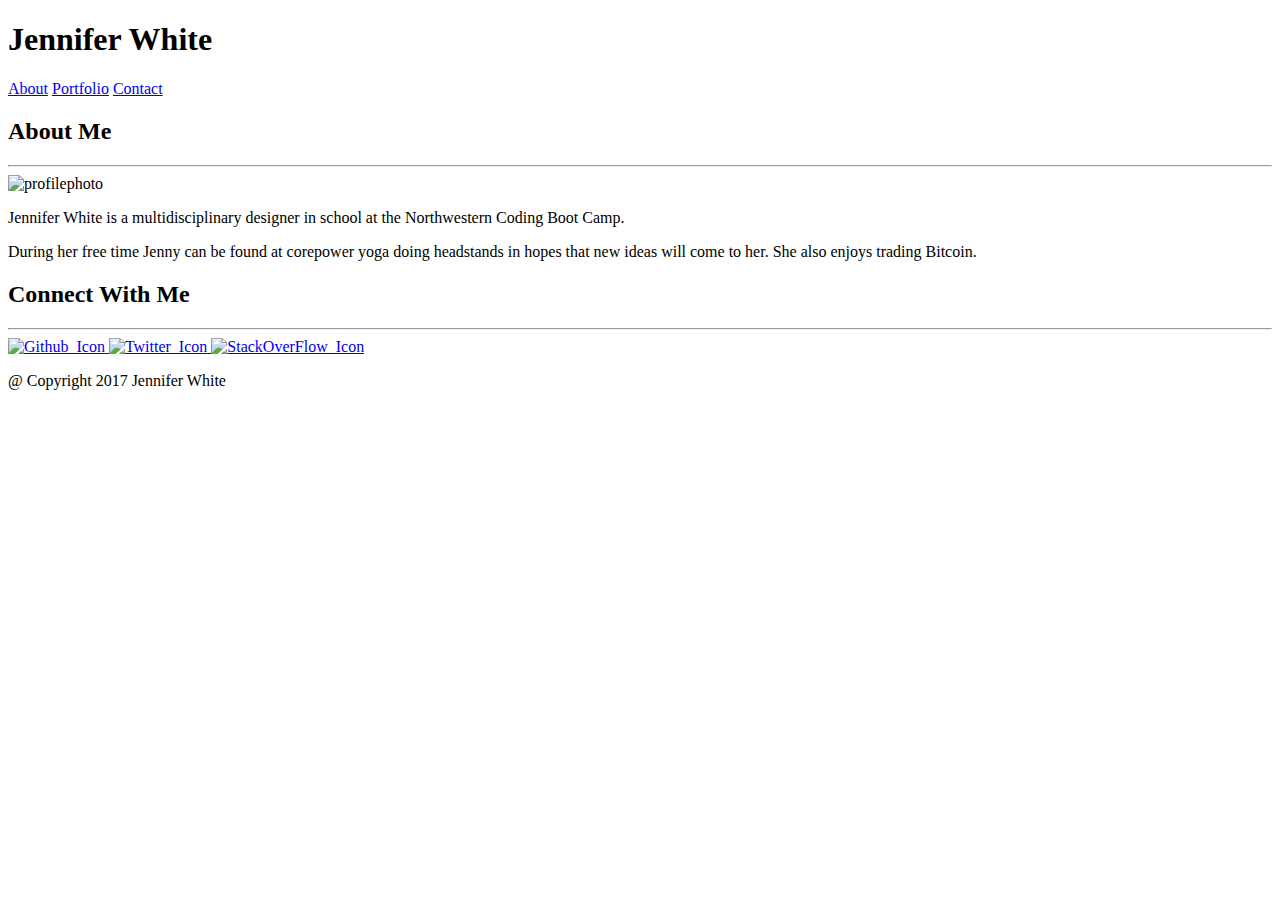
==== index.html @ ccce29ff "Changes" ====
<!DOCTYPE html>

<html>
<head>
	<title>About</title>
	<link rel="reset" type="text/css" href="reset.css">
	<link rel="stylesheet" type="text/css" href="style.css">
	<meta name="viewport" content="width=device-width, initial-scale=1.0">
</head>

<body>
	<div class="header">
		<div class="header-margin-box">
		<header>
			<h1>Jennifer White</h1>
		</header>
		</div>

		<nav>
			<a href="index.html" class="nav_text" id="index_nav">About</a> <a href="portfolio.html" class="nav_text" id="portfolio_nav">Portfolio</a> <a href="contact.html" class="nav_text" id="contact_nav">Contact</a>
		</nav>
			
	</div>
	
	<div class="entire_content">
		<section class="main_section">
			<h2>About Me</h2>
			<hr>
			<img id="profilephoto" src="https://scontent-ort2-1.xx.fbcdn.net/v/t1.0-9/1795652_646217565426479_1603945944_n.jpg?oh=19837684ebefaa9b10911e89328e4ebb&oe=5A8977DE" alt="profilephoto">
			<p> 
			Jennifer White is a multidisciplinary designer in school at the Northwestern Coding Boot Camp. 
			</p>
			<p>
			During her free time Jenny can be found at corepower yoga doing headstands in hopes that new ideas will come to her. She also enjoys trading Bitcoin. 
			</p>
			

		</section>	


		<section class="sidebar">
			<h2>Connect With Me</h2>
			<hr>
			<a href="https://github.com/jennyannewhite"> <img src="https://image.flaticon.com/icons/svg/25/25231.svg" height=60px width=x alt="Github_Icon"> </a>
			
			<a href="https://twitter.com/jennyannewhite"> <img src="https://image.flaticon.com/icons/png/512/8/8800.png" height=60px width=60px alt="Twitter_Icon"> </a>

			<a href="http://stackexchange.com/users/9206958/jennyannewhite"> <img src="http://icons.iconarchive.com/icons/icons8/windows-8/512/Social-Networks-Stackoverflow-icon.png" height=60px width=60px alt="StackOverFlow_Icon"> </a>
			
		</section>
		</div>
		
	</div>

	<footer>
		<p class="footer_text"> @ Copyright 2017 Jennifer White</p>
	</footer>

</body>
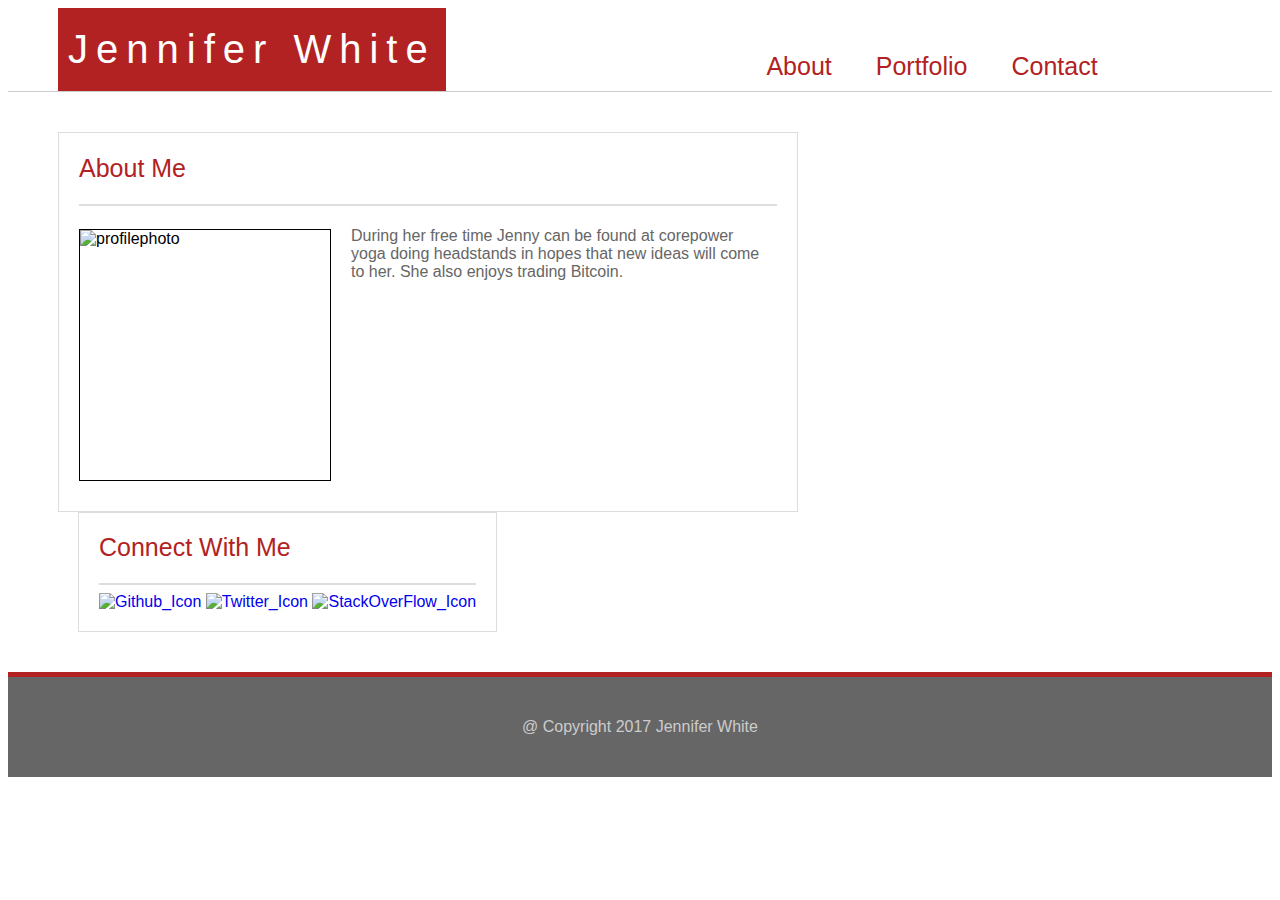
==== commit 5b0a6280: "Update index.html" ====
--- a/index.html
+++ b/index.html
@@ -27,9 +27,6 @@
 			<h2>About Me</h2>
 			<hr>
 			<img id="profilephoto" src="https://scontent-ort2-1.xx.fbcdn.net/v/t1.0-9/1795652_646217565426479_1603945944_n.jpg?oh=19837684ebefaa9b10911e89328e4ebb&oe=5A8977DE" alt="profilephoto">
-			<p> 
-			Jennifer White is a multidisciplinary designer in school at the Northwestern Coding Boot Camp. 
-			</p>
 			<p>
 			During her free time Jenny can be found at corepower yoga doing headstands in hopes that new ideas will come to her. She also enjoys trading Bitcoin. 
 			</p>
@@ -56,4 +53,4 @@
 		<p class="footer_text"> @ Copyright 2017 Jennifer White</p>
 	</footer>
 
-</body>+</body>
--- a/style.css
+++ b/style.css
@@ -0,0 +1,900 @@
+article{
+	width: 47%;
+	height: 300px;
+	margin-top: 15px;
+}
+aside{
+	background-color: #B22222;
+	font-family:'Helvetica Neue', Helvetica, sans-serif;
+	font-weight:lighter;
+	font-size: 15px;;
+	font-size: 15px;
+	text-align: center;
+	color: white;
+	height: 40px;
+	width: 100%;
+	line-height: 40px;
+	top: 220px;
+	position: absolute;
+}
+
+aside a{
+	color: white;
+	text-decoration: none;
+}
+button{
+	background-color: #B22222;
+	color: white;
+	border: 1px solid #B22222;
+	line-height:100%;
+	font-family:'Helvetica Neue', Helvetica, sans-serif;
+	font-size: 20px;
+	margin-top: 10px;
+	padding: 5px;
+	text-transform: uppercase;
+	font-weight: lighter;
+	clear: both;
+}
+
+header {
+	background-color: #B22222;
+	line-height: 60%;
+	padding: 10px ;
+	float: left;
+	display: block;
+	
+}
+
+h1 {
+	color: white;
+	font-family:'Helvetica Neue', Helvetica, sans-serif;
+	font-weight: lighter;
+	letter-spacing:8px;
+	font-size:40px;
+}
+
+h2 {
+	color: #B22222;
+	font-family:'Helvetica Neue', Helvetica, sans-serif;
+	font-weight: lighter;
+	letter-spacing:0px;
+	font-size: 25px;
+}
+
+hr {
+	display: block;
+    margin-bottom: 0.5em;
+    margin-left: auto;
+    margin-right: auto;
+    border-style: solid;
+    border-width: 1px;
+	color: #dddddd;
+
+}
+
+input, textarea {
+	width: 98%;
+	padding: 5px;
+    border-color: #cccccc;
+    border-style: solid;
+    border-width: 1px;
+}
+
+
+nav{
+	line-height: 100%;
+	text-align:left;
+	padding: 50px 10px 10px 0px;
+	width: 40%;
+	float: right;
+}
+
+nav a{
+	padding:0px 20px;
+	text-decoration: none;
+}
+
+nav a:hover{
+	font-weight:medium;
+	color: #777777;
+}
+
+footer{
+	background-color: #666666;
+	border-top: 5px solid #B22222;
+	padding: 20px;
+	clear:both;
+}
+
+p{
+	color: #666666;
+	text-align: ;
+	font-family: 'Helvetica Neue', Helvetica, sans-serif;
+	padding: 5px;
+
+
+
+}
+
+section a{
+	text-decoration: none;
+}
+
+.footer_text{ 
+	color: #cccccc;
+	text-align: center;
+	font-family:'Helvetica Neue', Helvetica, sans-serif;
+	font-weight:lighter;
+}
+
+
+.header{
+	background-color: white;
+	padding-left: 50px;
+	padding-right: 50px;
+
+}
+
+.entire_content{
+	background-image: url("");
+	font-family: 'Helvetica Neue', Helvetica, sans-serif;
+	font-weight:lighter;
+	font-color: #B22222;
+	border-top: 1px solid 	#cccccc;
+	padding: 40px 50px 40px 50px;
+	clear: both;
+	overflow: auto;
+}
+
+.form_title{
+	font-size: 18px;
+	
+}
+.main_section{
+	background-color: white;
+	width: 60%;
+	margin: 0px 20px 0px 0px;
+	border: 1px solid #dddddd;
+	padding: 0px 20px 20px 20px;
+	clear:left;
+	display: inline-block;
+	vertical-align: top;
+	flex-wrap: wrap;
+	overflow:auto;
+}
+.nav_text {
+	color: #B22222;
+	font-size: 25px;
+	font-family:'Helvetica Neue', Helvetica, sans-serif;
+	font-weight:lighter;
+
+}
+
+
+.sidebar{
+	background-color: white;
+	margin-left: 20px;
+	border: 1px solid #dddddd;
+	padding: 0px 20px 20px 20px;
+	display: inline-block;
+	vertical-align: top; 
+	
+}
+
+#contact_nav{
+	border-right: none;
+}
+
+#Portfolio-1{
+	background-image: url("https://s3.amazonaws.com/spoonflower/public/design_thumbnails/0198/8305/Blank_shop_thumb.png");
+	clear:left;
+	display: inline-block;
+	position: relative;
+}
+
+#Portfolio-2{
+	background-image: url("https://images-na.ssl-images-amazon.com/images/I/11YzpZD%2BblL.jpg");
+	clear:right;
+	display: inline-block;
+	float: right;
+	position: relative;
+}
+
+#Portfolio-3{
+	background-image: url("http://www.publicdomainpictures.net/pictures/30000/velka/solid-blue-background.jpg");
+	clear:left;
+	position: relative;
+}
+
+#profilephoto{
+	width:250px;
+	height:250px;
+	float: left;
+	margin: 15px 20px 10px 0px;
+	border: 1px solid black;
+}
+
+@media screen and (max-width: 980px) {
+	article{
+	width: 47%;
+	height: 300px;
+	margin-top: 15px;
+}
+	aside{
+	background-color: #B22222;
+	font-family:'Helvetica Neue', Helvetica, sans-serif;
+	font-size: 25px;;
+	font-size: 20px;
+	text-align: center;
+	color: white;
+	height: 40px;
+	width: 100%;
+	line-height: 40px;
+	top: 220px;
+	position: absolute;
+}
+
+	aside a{
+	color: white;
+	text-decoration: none;
+}
+	button{
+	background-color: #B22222;
+	color: white;
+	border: 1px solid #B22222;
+	line-height:100%;
+	font-family:'Helvetica Neue', Helvetica, sans-serif;
+	font-size: 20px;
+	font-weight: bold;
+	margin-top: 10px;
+	padding: 5px;
+	text-transform: uppercase;
+	clear: both;
+}
+
+	header {
+	background-color: #B22222;
+	line-height: 60%;
+	padding: 10px ;
+	float: left;
+	display: block;
+}
+
+	h1 {
+	color: white;
+	font-family: 'Helvetica Neue', Helvetica, sans-serif;
+	font-size:40px;
+}
+
+	h2 {
+	color: #B22222;
+	font-family: 'Helvetica Neue', Helvetica, sans-serif;
+	font-size: 25px;
+}
+
+	hr{
+	display: block;
+    margin-bottom: 0.5em;
+    margin-left: auto;
+    margin-right: auto;
+    border-style: solid;
+    border-width: 1px;
+	color: #dddddd;
+
+}
+
+	input, textarea {
+	width: 98%;
+	padding: 5px;
+    border-color: #cccccc;
+    border-style: solid;
+    border-width: 1px;
+}
+
+
+	
+	nav{
+	line-height: 100%;
+	text-align:center;
+	padding: 50px 10px 10px 0px;
+	width: 40%;
+	float: right;
+}
+
+	nav a{
+	padding:0px 20px;
+	text-decoration: none;
+}
+
+	nav a:hover{
+	font-weight:medium;
+	color: #777777;
+}
+
+	footer{
+	background-color: #A0A0A0;
+	border-top: 5px solid #B22222;
+	padding: 20px;
+	clear:both;
+}
+
+	p{
+	color: #666666;
+	text-align: justify;
+	font-family: 'Helvetica Neue', Helvetica, sans-serif;
+	padding: 5px;
+
+}
+
+	section a{
+	text-decoration: none;
+}
+	.content-box{
+		width: 768px;
+	}
+
+	.footer_text{ 
+	color: #cccccc;
+	text-align: center;
+	font-family:'Helvetica Neue', Helvetica, sans-serif;
+}
+
+
+	.header{
+	background-color: white;
+	padding: 0px 20px 0px 20px;
+	overflow: hidden;
+}
+
+	.entire_content{
+	background-image: url("");
+	border-top: 1px solid 	#cccccc;
+	padding: 20px 20px 20px 20px;
+	clear: both;
+	overflow: auto;
+}
+
+	.form_title{
+	font-size: 18px;
+	
+}
+	.main_section{
+	background-color: white;
+	width: 60%;
+	margin: 0px 10px 0px 0px;
+	border: 3px solid #dddddd;
+	padding: 0px 20px 20px 20px;
+	clear:left;
+	display: inline-block;
+	vertical-align: top;
+	flex-wrap: wrap;
+	overflow:auto;
+}
+ 	.nav_text {
+	color: #cccccc ;
+	font-size: 15px;
+	font-family: 'Helvetica Neue', Helvetica, sans-serif;
+}
+
+	.portfolio-image{
+	width: 45%;
+	box-sizing: margin-box;
+}
+
+	.sidebar{
+	background-color: white;
+	margin-left: 10px;
+	border: 0.5px solid #dddddd;
+	clear: right;
+	padding: 0px 20px 20px 20px;
+	display: inline-block;
+	vertical-align: top; 
+	
+}
+
+	#contact_nav{
+	border-right: none;
+}
+
+	#Portfolio-1{
+	background-image: url("");
+	clear:left;
+	display: inline-block;
+	position: relative;
+}
+
+	#Portfolio-2{
+	background-image: url("");
+	clear:right;
+	display: inline-block;
+	float: right;
+	position: relative;
+}
+
+	#Portfolio-3{
+	background-image: url("");
+	clear:left;
+	position: relative;
+}
+
+	#profilephoto{
+	width:250px;
+	height:250px;
+	margin: 15px 20px 10px 0px;
+}
+}
+
+@media screen and (max-width: 768px) {
+	article{
+	width: 47%;
+	height: 300px;
+	margin-top: 15px;
+}
+	aside{
+	background-color: #B22222;
+	font-family:'Helvetica Neue', Helvetica, sans-serif;
+	font-weight:lighter;
+	font-size: 25px;;
+	font-size: 20px;
+	text-align: center;
+	color: white;
+	height: 40px;
+	width: 100%;
+	line-height: 40px;
+	top: 220px;
+	position: absolute;
+}
+
+	aside a{
+	color: white;
+	text-decoration: none;
+}
+	button{
+	background-color: #B22222;
+	color: white;
+	border: 0.5px solid #B22222;
+	line-height:100%;
+	font-family:'Helvetica Neue', Helvetica, sans-serif;
+	font-size: 20px;
+	font-weight: medium;
+	margin-top: 10px;
+	padding: 5px;
+	text-transform: uppercase;
+	font-weight:lighter;
+	clear: both;
+}
+
+	header {
+	background-color: #B22222;
+	line-height: 60%;
+	padding: 10px ;
+	float: left;
+	display: block;
+}
+
+	h1 {
+	color: white;
+	font-family:'Helvetica Neue', Helvetica, sans-serif;
+	font-size:40px;
+}
+
+	h2 {
+	color: #B22222;
+	font-family:'Helvetica Neue', Helvetica, sans-serif;
+	font-size: 25px;
+}
+
+	hr{
+	display: block;
+    margin-bottom: 0.5em;
+    margin-left: auto;
+    margin-right: auto;
+    border-style: solid;
+    border-width: 1px;
+	color: #dddddd;
+
+}
+
+	input, textarea {
+	width: 98%;
+	padding: 5px;
+    border-color: #cccccc;
+    border-style: solid;
+    border-width: 1px;
+}
+
+
+	
+	nav{
+	line-height: 100%;
+	text-align:center;
+	padding: 50px 10px 10px 0px;
+	width: 40%;
+	float: right;
+}
+
+	nav a{
+	padding:0px 20px;
+	text-decoration: none;
+	color: #cccccc ;
+	font-size: 15px;
+	font-family: 'Helvetica Neue', Helvetica, sans-serif;
+
+	nav a:hover{
+	font-weight:medium;
+	color: #777777;
+}
+
+	footer{
+	background-color: #666666;
+	border-top: 5px solid #B22222;
+	padding: 20px;
+	clear:both;
+}
+
+	p{
+	color: #666666;
+	text-align: justify;
+	font-family: 'Helvetica Neue', Helvetica, sans-serif;
+	padding: 5px;
+
+}
+
+	section a{
+	text-decoration: none;
+}
+
+	.content-box{
+		width: 748px;
+	}
+
+	.footer_text{ 
+	color: #cccccc;
+	text-align: center;
+	font-family:'Helvetica Neue', Helvetica, sans-serif;
+}
+
+
+	.header{
+	background-color: white;
+	padding: 0px 10px 0px 10px;
+	overflow: hidden;
+}
+
+	.entire_content{
+	background-image: url("");
+	border-top: 2px solid 	#cccccc;
+	padding: 10px 10px 10px 10px;
+	clear: both;
+	overflow: auto;
+}
+
+	.form_title{
+	font-size: 18px;
+	
+}
+	.main_section{
+	background-color: white;
+	width: 92%;
+	margin: 0px 0px 10px 0px;
+	border: 3px solid #dddddd;
+	padding: 0px 20px 20px 20px;
+	clear:both;
+	vertical-align: top;
+	flex-wrap: wrap;
+	overflow:auto;
+}
+
+	.sidebar{
+	background-color: white;
+	width: 92%;
+	border: 3px solid #dddddd;
+	clear: both;
+	padding: 0px 20px 20px 20px;
+	margin: 0px;
+	/*To align two blocks at the top of its containers. vertical-align is by default set at baseline*/
+
+}
+
+	#contact_nav{
+	border-right: none;
+}
+
+	#Portfolio-1{
+	background-image: url("../images/IMG_5932.jpg");
+	clear:left;
+	display: inline-block;
+	position: relative;
+}
+
+	#Portfolio-2{
+	background-image: url("../images/IMG_8263.jpg");
+	clear:right;
+	display: inline-block;
+	float: right;
+	position: relative;
+}
+
+	#Portfolio-3{
+	background-image: url("../images/IMG_9589.jpg");
+	clear:left;
+	position: relative;
+}
+
+	#profilephoto{
+	width:250px;
+	height:250px;
+	margin: 15px 20px 10px 0px;
+}
+}
+
+@media screen and (max-width: 640px) {
+	article{
+	margin-top: 10px;
+	clear: both;
+}
+	aside{
+	background-color: #B22222;
+	font-family:'Helvetica Neue', Helvetica, sans-serif;
+	font-weight:lighter;
+	font-size: 25px;;
+	font-size: 20px;
+	text-align: center;
+	color: white;
+	height: 40px;
+	width: 100%;
+	line-height: 40px;
+	top: 220px;
+	position: absolute;
+}
+
+	aside a{
+	color: white;
+	text-decoration: none;
+}
+	button{
+	background-color: #B22222;
+	color: white;
+	border: 1px solid #B22222;
+	line-height:100%;
+	font-family:'Helvetica Neue', Helvetica, sans-serif;
+	font-size: 20px;
+	font-weight: bold;
+	margin-top: 10px;
+	padding: 5px;
+	text-transform: uppercase;
+	font-weight: lighter;
+	clear: both;
+}
+
+	header {
+	background-color: #B22222;
+	line-height: 60%;
+	padding: 0px ;
+	width: 100%;
+	display: block;
+	text-align: center;
+}
+
+	h1 {
+	color: white;
+	font-family: 'Helvetica Neue', Helvetica, sans-serif;
+	font-size:40px;
+}
+
+	h2 {
+	color: ;
+	font-family:'Helvetica Neue', Helvetica, sans-serif;
+	font-size: 25px;
+}
+
+	hr{
+	display: block;
+    margin-bottom: 0.5em;
+    margin-left: auto;
+    margin-right: auto;
+    border-style: solid;
+    border-width: 1px;
+	color: #dddddd;
+
+}
+
+	input, textarea {
+	width: 98%;
+	padding: 5px;
+    border-color: #cccccc;
+    border-style: solid;
+    border-width: 1px;
+}
+	
+	nav{
+	line-height: 100%;
+	text-align: center;
+	padding: 10px 10px 10px 0px;
+	width: 100%;
+	clear: both;
+}
+
+	nav a{
+	padding:0px 40px;
+	text-decoration: none;
+}
+
+	nav a:hover{
+	font-weight:medium;
+	color: #777777;
+}
+
+	footer{
+	background-color: #666666;
+	border-top: 5px solid #B22222;
+	padding: 20px;
+	clear:both;
+}
+
+	p{
+	color: #666666;
+	text-align: justify;
+	font-family:'Helvetica Neue', Helvetica, sans-serif;
+	padding: 5px;
+
+}
+
+	section a{
+	text-decoration: none;
+}
+	.content-box{
+		width: 768px;
+	}
+
+	.footer_text{ 
+	color: #cccccc;
+	text-align: center;
+	font-family:'Helvetica Neue', Helvetica, sans-serif;
+}
+
+
+	.header{
+	background-color: white;
+	padding: 0px;
+
+}
+
+	.entire_content{
+	background-image: url("");
+	border-top: 1px solid 	#cccccc;
+	padding: 20px 20px 20px 20px;
+	clear: both;
+	overflow: auto;
+}
+
+	.form_title{
+	font-size: 18px;
+	
+}
+	.main_section{
+	background-color: white;
+	width: 92%;
+	margin: 0px 10px 0px 0px;
+	border: 1px solid #dddddd;
+	padding: 0px 20px 20px 20px;
+	clear:left;
+	display: inline-block;
+	vertical-align: top;
+	flex-wrap: wrap;
+	overflow:auto;
+}
+	.nav_text {
+	color: #cccccc ;
+	font-size: 20px;
+	font-family: 'Helvetica Neue', Helvetica, sans-serif;
+}
+
+	.portfolio-image{
+	width: 60%;
+}
+
+	.sidebar{
+	background-color: white;
+	margin-left: 10px;
+	border: 1px solid #dddddd;
+	clear: both;
+	padding: 0px 20px 20px 20px;
+	margin: 0px;
+	
+
+}
+
+	#index_nav, #portfolio_nav, #contact_nav{
+		width: 33%;
+		display: ;
+	}
+
+
+
+	#Portfolio-1{
+	background-image: url("../images/IMG_5932.jpg");
+	position: relative;
+	clear: both;
+	background-position: center;
+}
+
+	#Portfolio-2{
+	background-image: url("");
+	position: relative;
+	clear: both;
+	float:left;
+	background-position: center;
+}
+
+	#Portfolio-3{
+	background-image: url("");
+	position: relative;
+	clear: both;
+	background-position:center;
+}
+
+	#profilephoto{
+	width:200px;
+	height:200px;
+	margin: 15px 20px 10px 0px;
+}
+
+@media screen and (max-width: 980px) {
+	.container {
+		width: 748px;
+	}
+	.main-content {
+		width: 440px;
+	}
+}
+
+@media screen and (max-width: 768px) {
+	.container {
+		width: 620px;
+	}
+	.main-content {
+		width: 100%;
+	}
+	.sidebar {
+		width: 100%;
+		margin-top: 20px;
+	}
+	h1 {
+		font-size: 1.75em;
+	}
+}
+
+@media screen and (max-width: 640px) {
+	.container {
+		width: 100%;
+	}
+	.main-content {
+		margin-left: 10px;
+		width: 95%;
+	}
+	.sidebar {
+		float: left;
+		margin: 20px auto 0 10px;
+		width: 95%;
+	}
+	#brand {
+		width: 100%;
+		text-align: center;
+	}
+	.navigation {
+		width: 100%;
+		padding-top: 10px;
+	}
+	.navigation-links {
+		width: 33.33%;
+		text-align: center;
+		margin-bottom: 10px;
+	}
+	h1 {
+		font-size: 1.5em;
+		position:static;
+	}
+}
+
+	